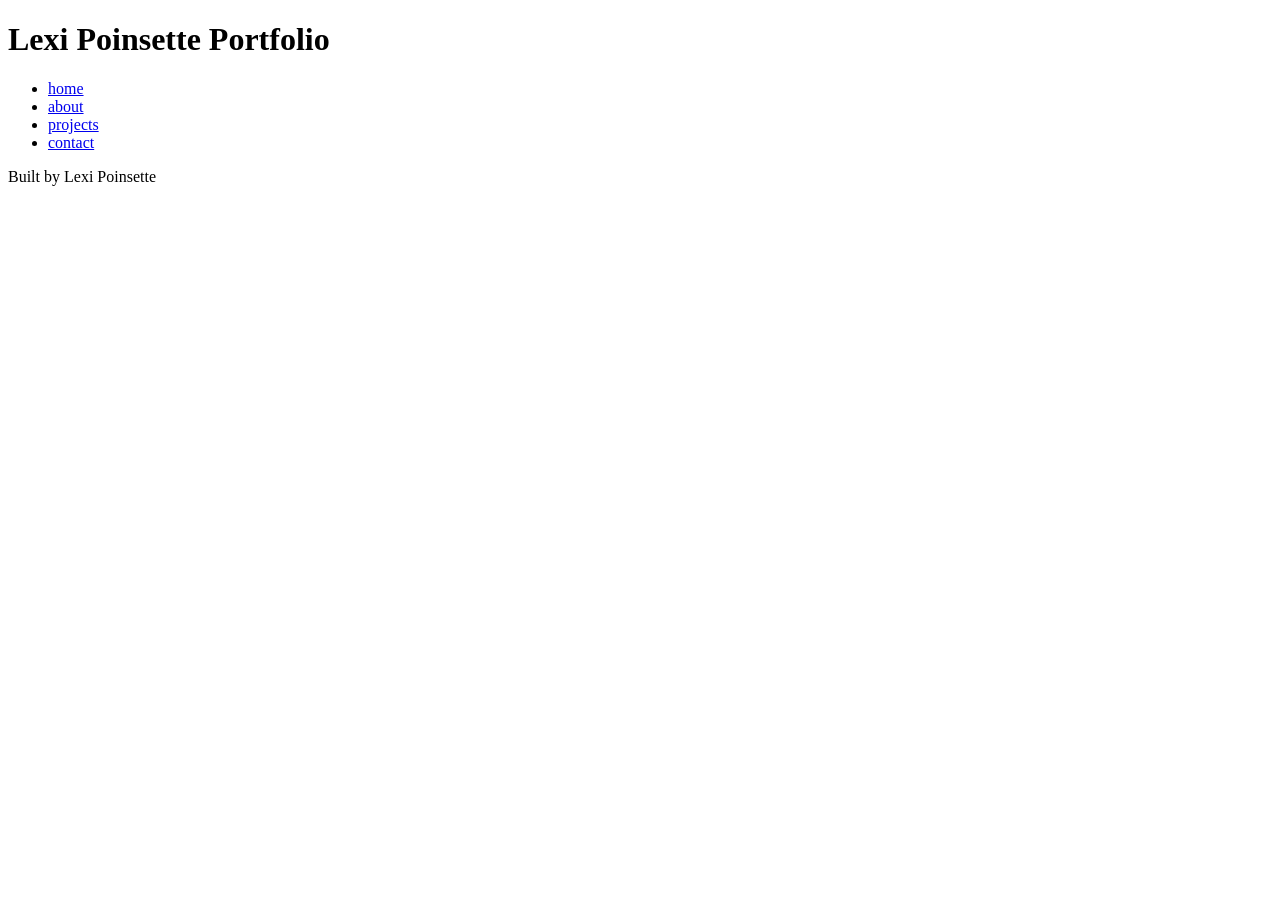
==== index.html @ 072a8259 "html basics all the content needed for the code along" ====
<!DOCTYPE html>
<html lang="en">
<head>
    <meta charset="UTF-8">
    <meta name="viewport" content="width=device-width, initial-scale=1.0">
    <title>Lexi Poinsette Portfolio</title>
</head>
<body>
 <header>
    <h1>Lexi Poinsette Portfolio</h1>
 </header>
 <nav>
    <ul>
        <li><a href="index.html">home</a></li>
        <li><a href="about.html">about</a></li>
        <li><a href="projects.html">projects</a></li>
        <li><a href="contact.html">contact</a></li>
    </ul>
 </nav>   
 <main>

 </main>
 <footer>
    <p>Built by Lexi Poinsette</p>
 </footer>
</body>
</html>
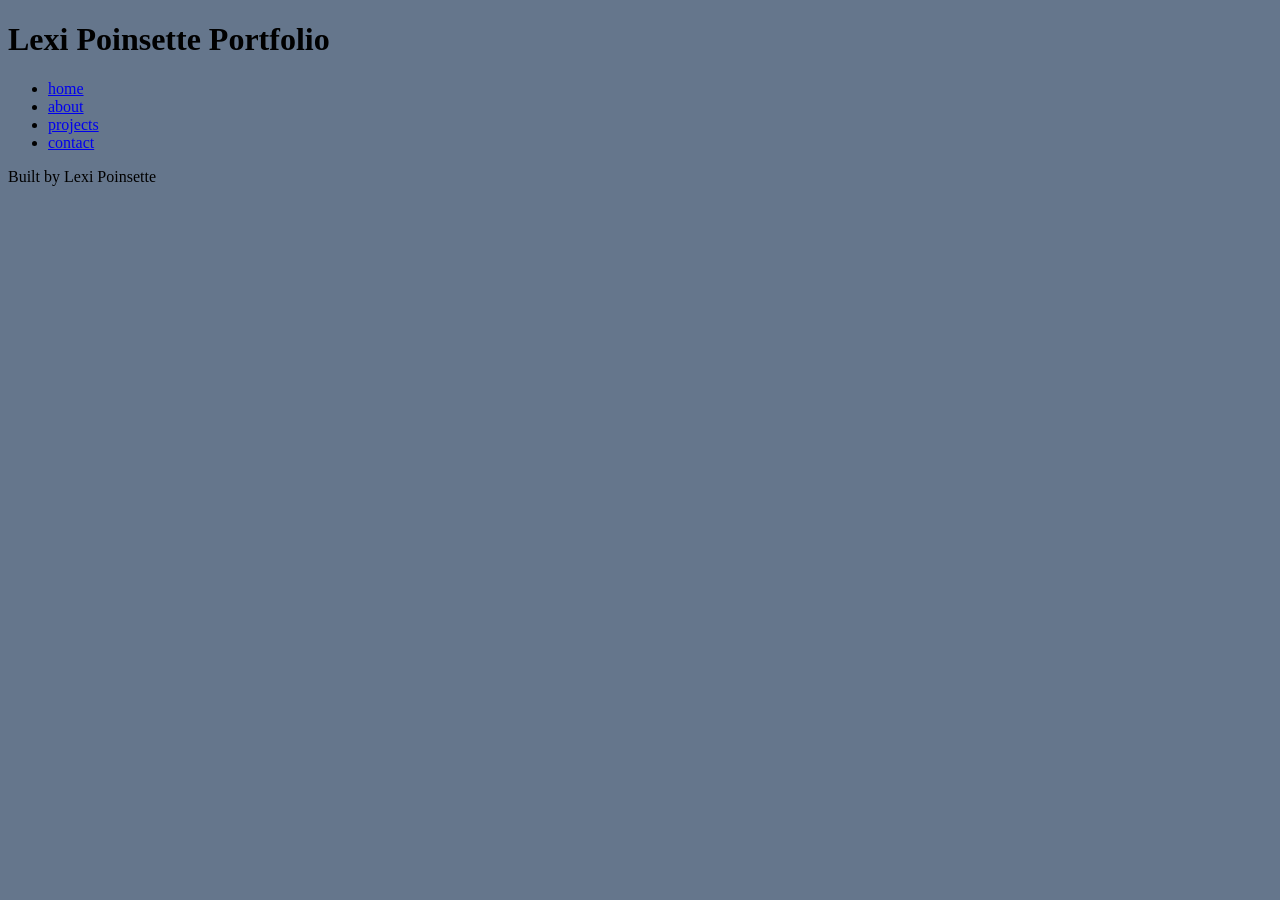
==== commit 0e03ff66: "Added CSS Finished html and added css" ====
--- a/index.html
+++ b/index.html
@@ -3,6 +3,7 @@
 <head>
     <meta charset="UTF-8">
     <meta name="viewport" content="width=device-width, initial-scale=1.0">
+    <link rel="stylesheet" href="styles.css">
     <title>Lexi Poinsette Portfolio</title>
 </head>
 <body>
--- a/styles.css
+++ b/styles.css
@@ -0,0 +1,13 @@
+/* CSS by Lexi Poinsette */
+/* Color Palette
+Deep Black=#05080D
+Slate Blue=#65768C
+Steel Blue=#263640
+Burnt Orange=#BF5B04
+Earth=#733917
+*/
+
+/* GLOBAL (base) MOBILE FIRST */
+body {
+    background-color:#65768C ;
+}
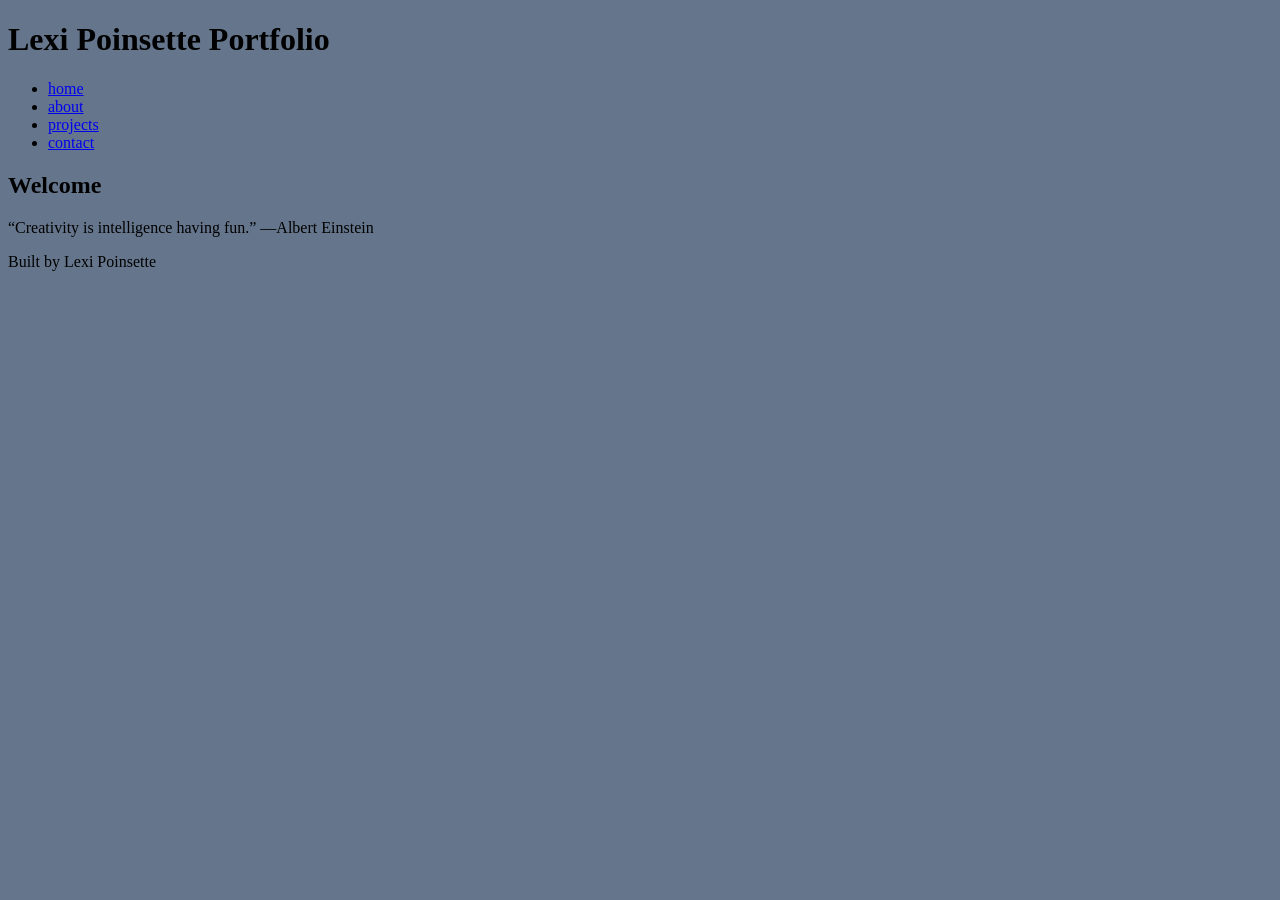
==== commit 3a96d9e4: "Added personal info" ====
--- a/index.html
+++ b/index.html
@@ -19,7 +19,10 @@
     </ul>
  </nav>   
  <main>
-
+<section>
+   <h2>Welcome</h2>
+   <p>“Creativity is intelligence having fun.” ―Albert Einstein</p>
+</section>
  </main>
  <footer>
     <p>Built by Lexi Poinsette</p>
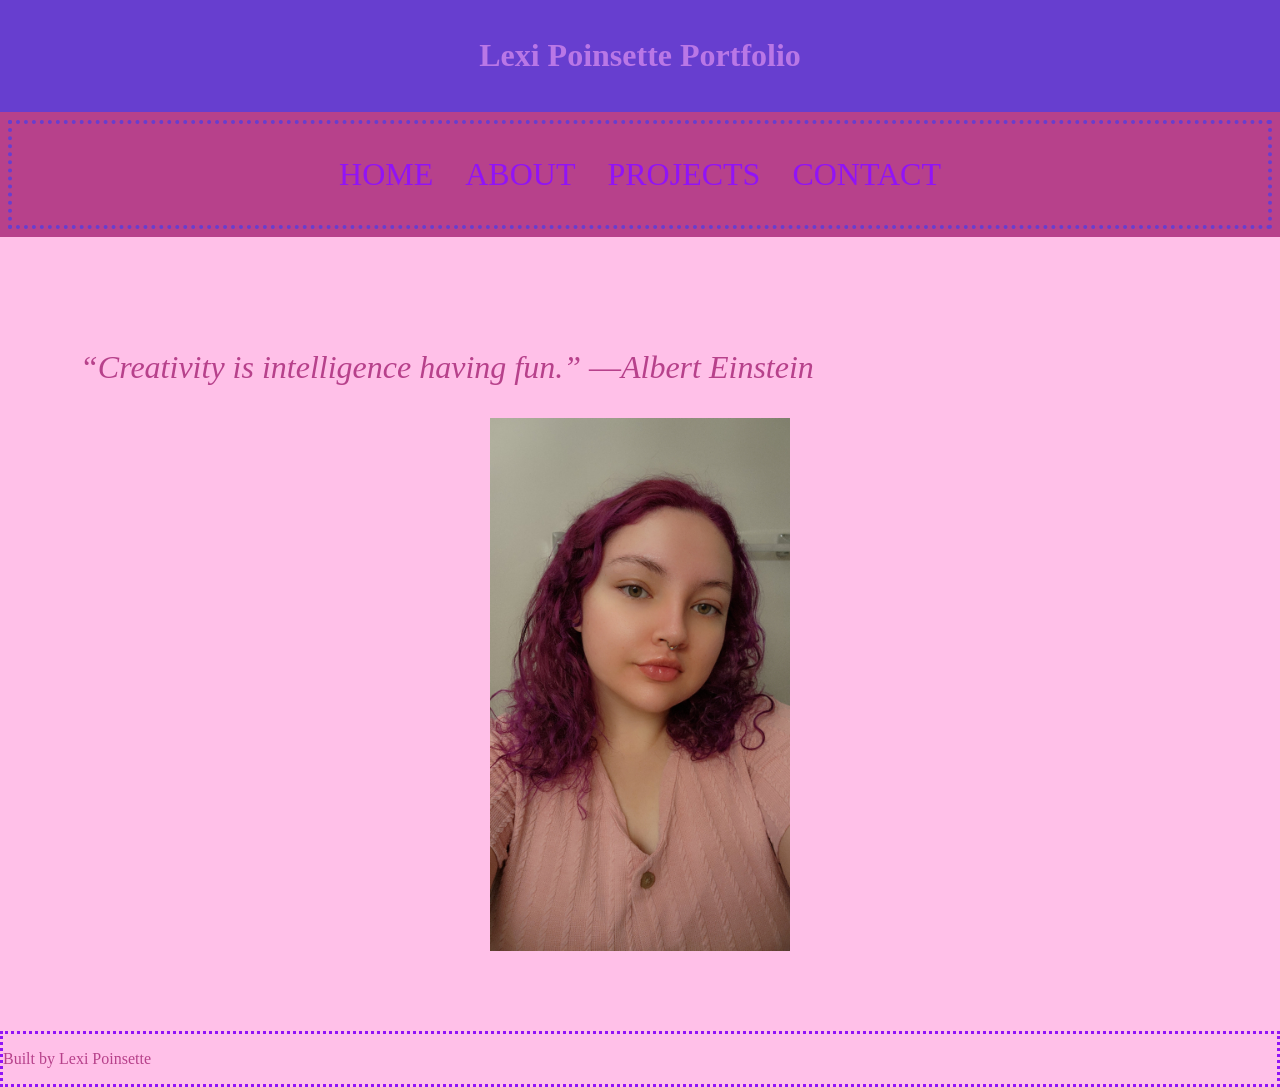
==== commit 181e21e9: "Added images and applied CSS Filled in missing info from HTML, added images, and finished CSS" ====
--- a/index.html
+++ b/index.html
@@ -19,9 +19,9 @@
     </ul>
  </nav>   
  <main>
+   <p>“Creativity is intelligence having fun.” ―Albert Einstein</p>
 <section>
-   <h2>Welcome</h2>
-   <p>“Creativity is intelligence having fun.” ―Albert Einstein</p>
+   <img src="images/selfie.jpg" alt="Selfie of a pale girl with purple hair wearing a pink shirt." width="300">
 </section>
  </main>
  <footer>
--- a/styles.css
+++ b/styles.css
@@ -1,13 +1,79 @@
 /* CSS by Lexi Poinsette */
 /* Color Palette
-Deep Black=#05080D
-Slate Blue=#65768C
-Steel Blue=#263640
-Burnt Orange=#BF5B04
-Earth=#733917
+Magenta=#B7418B
+Light Pink=#FFC0E8
+Light Purple=#B977E6
+Grape=#9113F7
+Dark Purple=#673ECF
 */
 
 /* GLOBAL (base) MOBILE FIRST */
+@media screen and (min-width:600px){
 body {
-    background-color:#65768C ;
+    background-color:#FFC0E8;
+    font-family:fantasy;
+    margin:0;
+    color:#B7418B;
+    display:grid;
+    grid-template-columns: 1fr;
+}
+}
+
+header {
+    background-color:#673ECF;
+    color:#B977E6;
+    text-align:center;
+    padding:1rem;
+     background-image: url("https://images.unsplash.com/photo-1774798545654-ea73c0599c61?crop=entropy&cs=srgb&fm=jpg&ixid=M3wzMjM4NDZ8MHwxfHJhbmRvbXx8fHx8fHx8fDE3NzgwMzIyMzV8&ixlib=rb-4.1.0&q=85");
+    background-size: cover;
+}
+
+h2 {
+    text-decoration: underline;
+}
+
+nav {
+    background-color:#B7418B;
+    padding:.5rem;
+}
+
+nav ul {
+    list-style:none;
+    display: flex;
+    justify-content: center;
+    border: 4px dotted #673ECF;
+    font-size:2rem;
+    padding:01rem;
+    margin:0;
+}
+
+nav a {
+    color: #9113F7;
+    text-decoration: none;
+    padding: 1rem;
+    display: inline-block;
+    text-transform:uppercase;
+}
+
+nav a:hover {
+    background-color:#673ECF;
+    border:solid #FFC0E8;
+}
+
+main {
+    padding:5rem;
+    font-size: 2rem;
+    font-style: oblique;
+}
+
+img {
+    display:block;
+    margin: 0 auto;
+}
+.image-row {
+  display: flex;
+  gap: 10px;
+}
+footer{
+    border:dotted #9113F7;
 }
